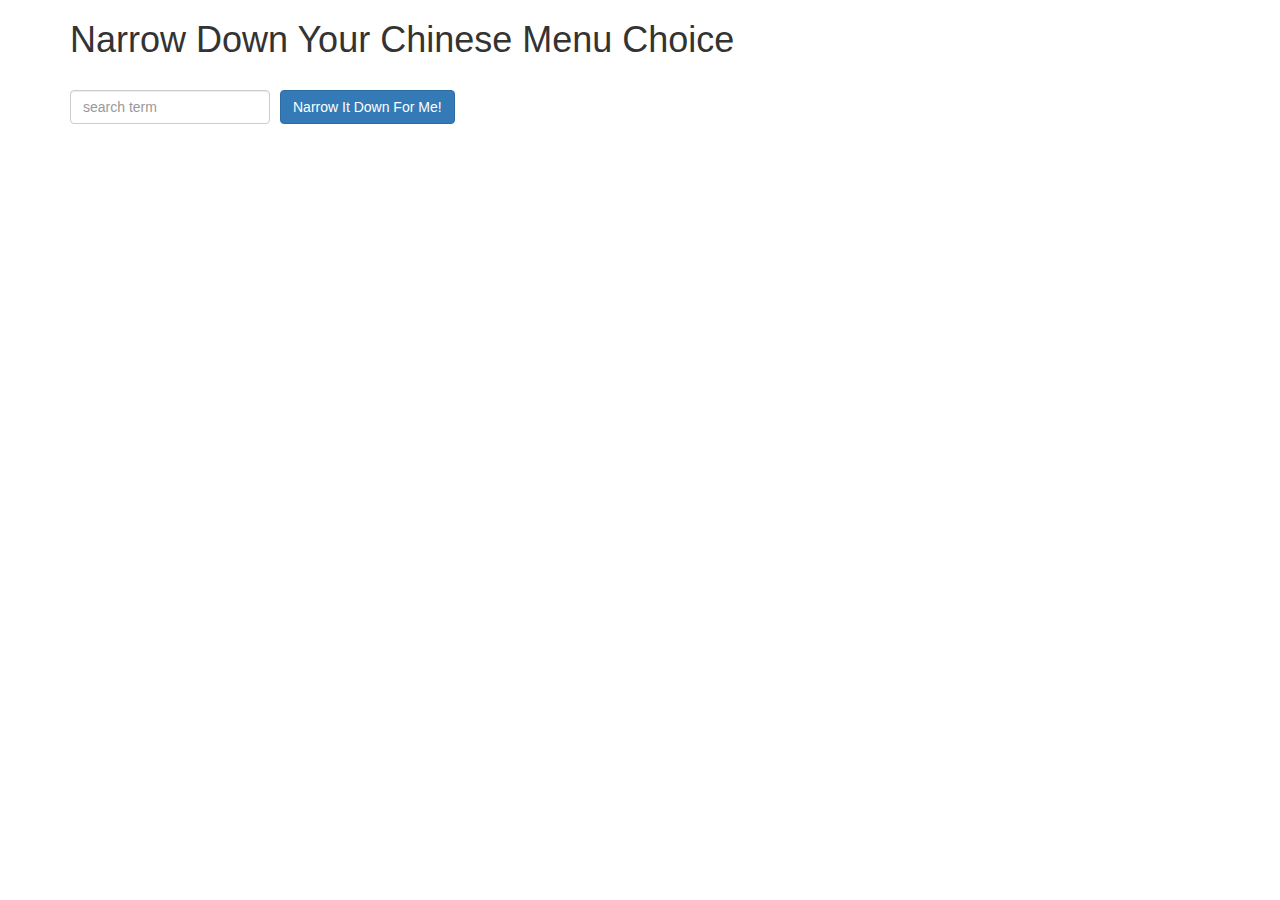
==== module3-solution/index.html @ 405b7694 "Initial add" ====
<!doctype html>
<html lang="en">
  <head>
    <title>Narrow Down Your Menu Choice</title>
    <meta name="viewport" content="width=device-width, initial-scale=1">
    <link rel="stylesheet" href="styles/bootstrap.min.css">
    <link rel="stylesheet" href="styles/styles.css">
  </head>
<body>
   <div class="container">
    <h1>Narrow Down Your Chinese Menu Choice</h1>

    <div class="form-group">
      <input type="text" placeholder="search term" class="form-control">
    </div>
    <div class="form-group narrow-button">
      <button class="btn btn-primary">Narrow It Down For Me!</button>
    </div>

    <!-- found-items should be implemented as a component -->
    <found-items found-items="...." on-remove="...."></found-items>
  </div>

</body>
</html>
---- module3-solution/styles/styles.css ----
h1 {
  margin-bottom: 30px;
}
input[type="text"] {
  width: 200px;
  float: left;
}
.narrow-button {
  float: left;
  margin-left: 10px;
}
.loader {
  display: none;
  margin-left: 5px;
  font-size: 10px;
  float: left;
  border-top: 1.1em solid rgba(147, 147, 147, 0.2);
  border-right: 1.1em solid rgba(147, 147, 147, 0.2);
  border-bottom: 1.1em solid rgba(147, 147, 147, 0.2);
  border-left: 1.1em solid #676767;
  -webkit-transform: translateZ(0);
  -ms-transform: translateZ(0);
  transform: translateZ(0);
  -webkit-animation: load8 1.1s infinite linear;
  animation: load8 1.1s infinite linear;
}
.loader,
.loader:after {
  border-radius: 50%;
  width: 3em;
  height: 3em;
}
@-webkit-keyframes load8 {
  0% {
    -webkit-transform: rotate(0deg);
    transform: rotate(0deg);
  }
  100% {
    -webkit-transform: rotate(360deg);
    transform: rotate(360deg);
  }
}
@keyframes load8 {
  0% {
    -webkit-transform: rotate(0deg);
    transform: rotate(0deg);
  }
  100% {
    -webkit-transform: rotate(360deg);
    transform: rotate(360deg);
  }
}
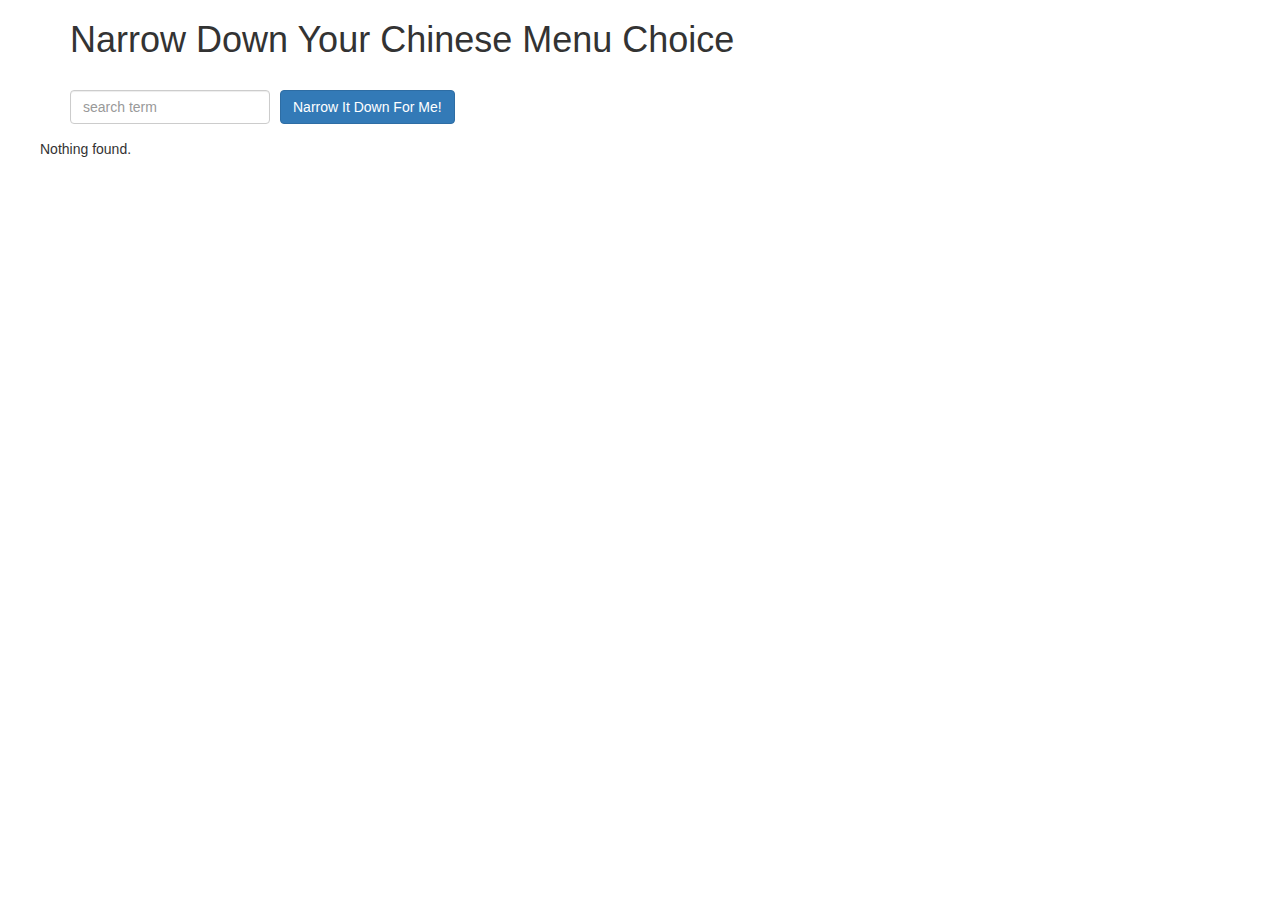
==== commit edee471e: "added functionality" ====
--- a/module3-solution/index.html
+++ b/module3-solution/index.html
@@ -1,25 +1,31 @@
 <!doctype html>
-<html lang="en">
+<html lang="en" ng-app="NarrowItDownApp">
   <head>
     <title>Narrow Down Your Menu Choice</title>
     <meta name="viewport" content="width=device-width, initial-scale=1">
     <link rel="stylesheet" href="styles/bootstrap.min.css">
     <link rel="stylesheet" href="styles/styles.css">
   </head>
-<body>
+<body  ng-controller="NarrowItDownController as list">
    <div class="container">
     <h1>Narrow Down Your Chinese Menu Choice</h1>
 
     <div class="form-group">
-      <input type="text" placeholder="search term" class="form-control">
+      <input ng-model="list.searchTerm" type="text" placeholder="search term" class="form-control">
     </div>
     <div class="form-group narrow-button">
-      <button class="btn btn-primary">Narrow It Down For Me!</button>
+      <button ng-click="list.getMatchedMenuItems();" class="btn btn-primary">Narrow It Down For Me!</button>
     </div>
 
+  </div>
+  <div>
     <!-- found-items should be implemented as a component -->
-    <found-items found-items="...." on-remove="...."></found-items>
+    <found-items
+    items="list.items"
+    on-remove="list.removeItem(index)"></found-items>
   </div>
 
+<script src="angular.min.js"></script>
+<script src="app.js"></script>
 </body>
 </html>
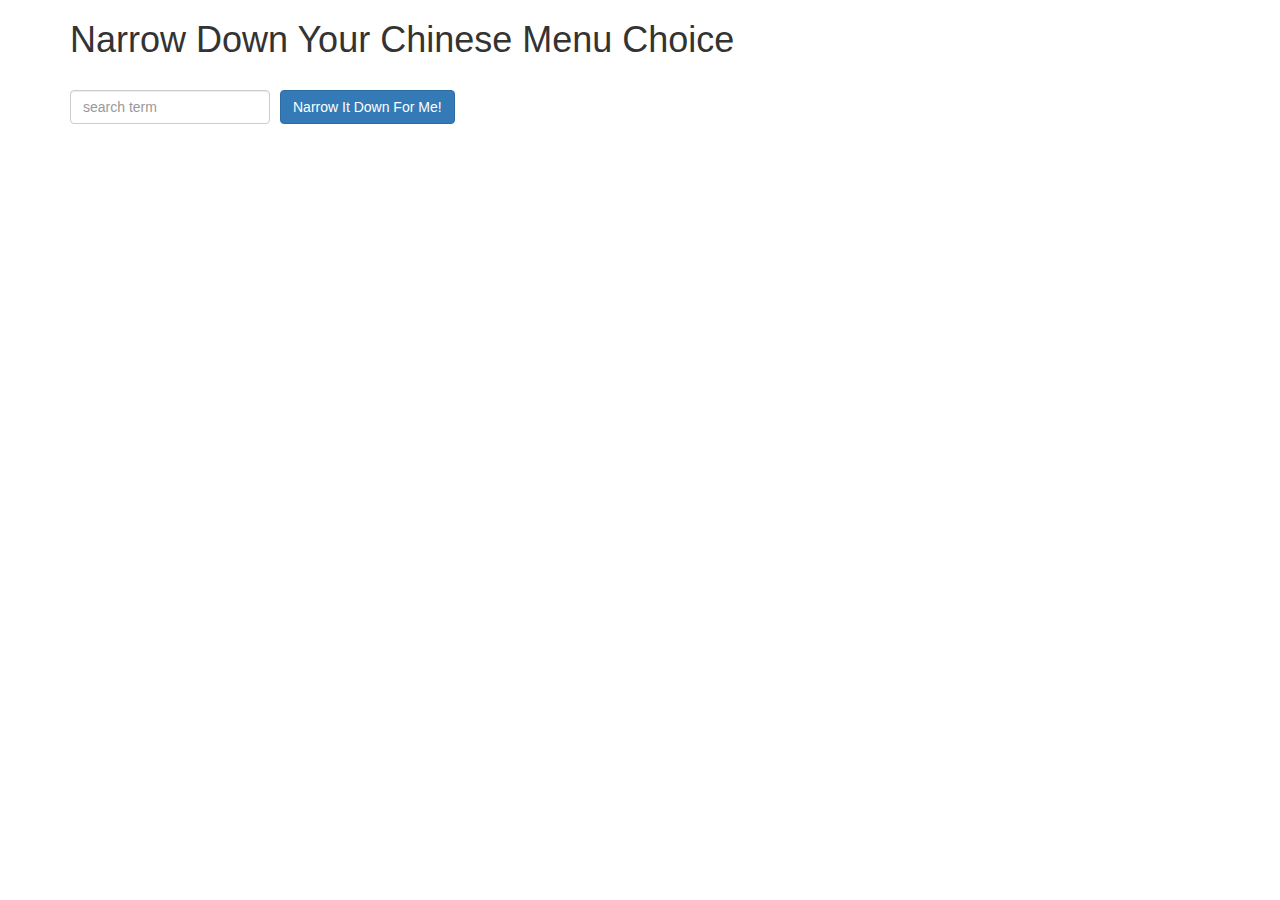
==== commit 05fb7e86: "simplifying" ====
--- a/module3-solution/index.html
+++ b/module3-solution/index.html
@@ -6,23 +6,24 @@
     <link rel="stylesheet" href="styles/bootstrap.min.css">
     <link rel="stylesheet" href="styles/styles.css">
   </head>
-<body  ng-controller="NarrowItDownController as list">
+<body  ng-controller="NarrowItDownController as foundList">
    <div class="container">
     <h1>Narrow Down Your Chinese Menu Choice</h1>
 
     <div class="form-group">
-      <input ng-model="list.searchTerm" type="text" placeholder="search term" class="form-control">
+      <input ng-model="foundList.searchTerm" type="text" placeholder="search term" class="form-control">
     </div>
     <div class="form-group narrow-button">
-      <button ng-click="list.getMatchedMenuItems();" class="btn btn-primary">Narrow It Down For Me!</button>
+      <button ng-click="foundList.getMatchedMenuItems();" class="btn btn-primary">Narrow It Down For Me!</button>
     </div>
 
   </div>
   <div>
     <!-- found-items should be implemented as a component -->
     <found-items
-    items="list.items"
-    on-remove="list.removeItem(index)"></found-items>
+      items="foundList.items"
+      on-remove="foundList.removeItem(index)"
+      list-empty="foundList.listEmpty"></found-items>
   </div>
 
 <script src="angular.min.js"></script>
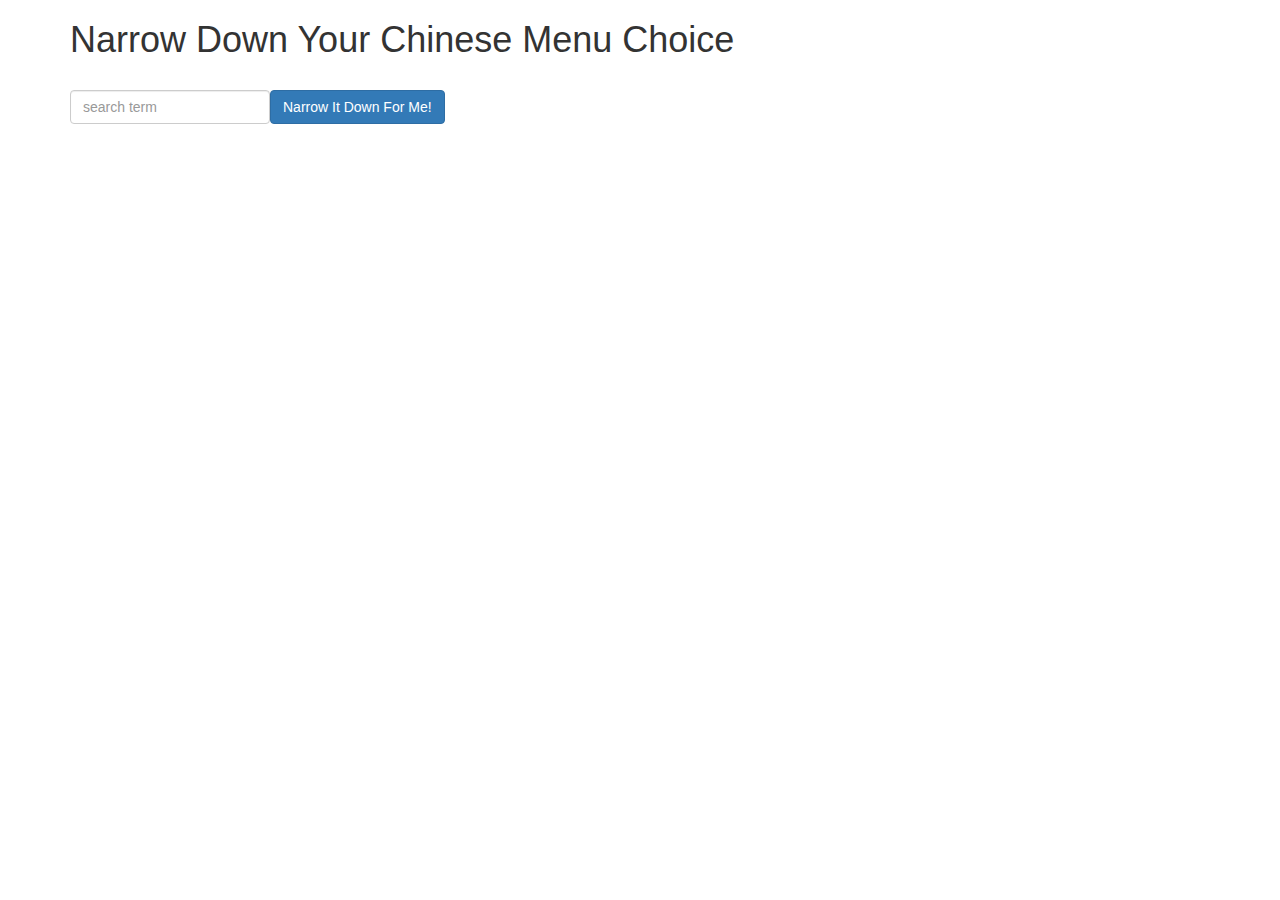
==== commit 255e0e3a: "refining" ====
--- a/module3-solution/index.html
+++ b/module3-solution/index.html
@@ -13,17 +13,15 @@
     <div class="form-group">
       <input ng-model="foundList.searchTerm" type="text" placeholder="search term" class="form-control">
     </div>
-    <div class="form-group narrow-button">
+    <div class="form-group">
       <button ng-click="foundList.getMatchedMenuItems();" class="btn btn-primary">Narrow It Down For Me!</button>
     </div>
+      <!-- found-items should be implemented as a component -->
+      <found-items
+        items="foundList.items"
+        on-remove="foundList.removeItem(index)"
+        list-empty="foundList.listEmpty"></found-items>
 
-  </div>
-  <div>
-    <!-- found-items should be implemented as a component -->
-    <found-items
-      items="foundList.items"
-      on-remove="foundList.removeItem(index)"
-      list-empty="foundList.listEmpty"></found-items>
   </div>
 
 <script src="angular.min.js"></script>
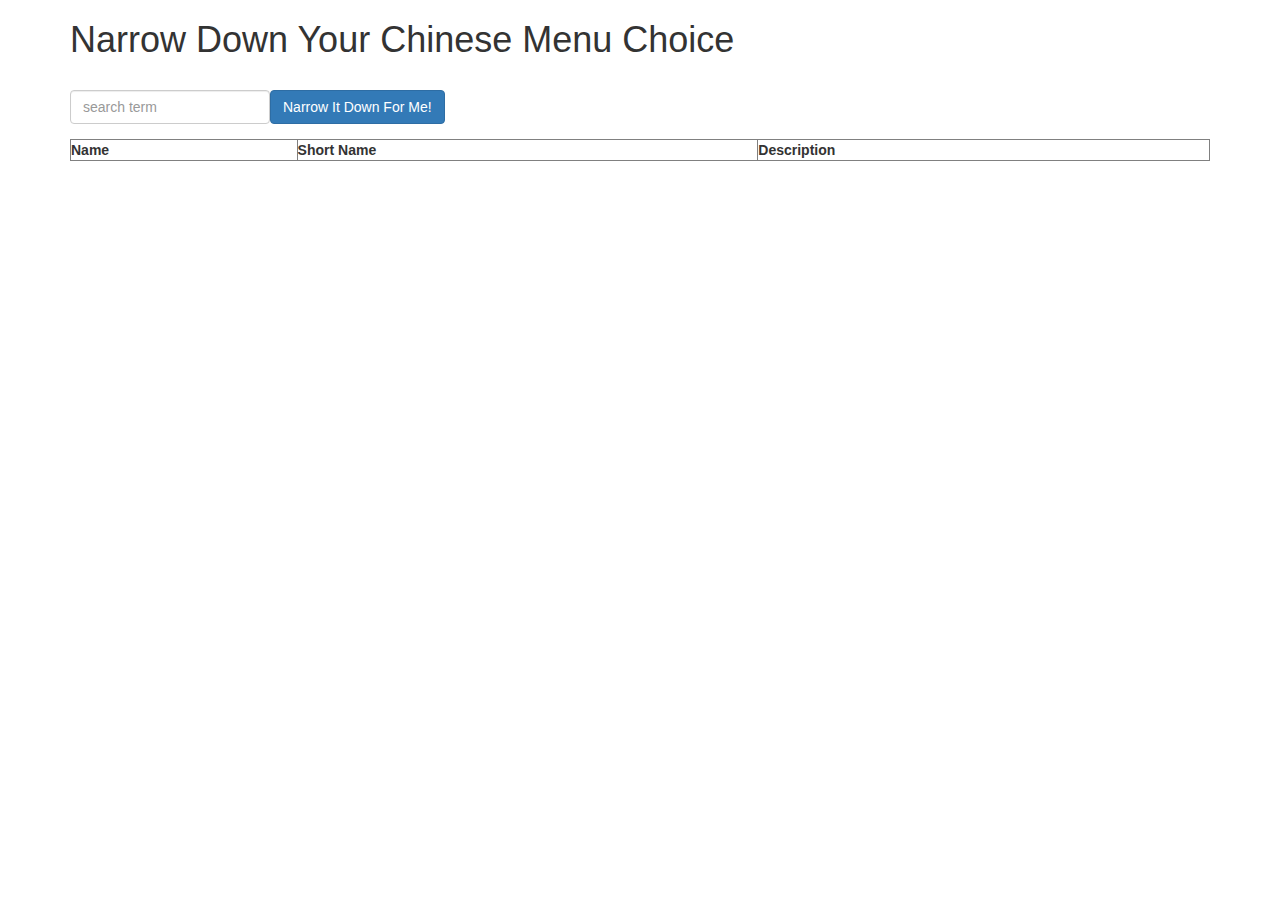
==== commit 3355d468: "now using table" ====
--- a/module3-solution/index.html
+++ b/module3-solution/index.html
@@ -18,7 +18,7 @@
     </div>
       <!-- found-items should be implemented as a component -->
       <found-items
-        items="foundList.items"
+        items="foundList.found"
         on-remove="foundList.removeItem(index)"
         list-empty="foundList.listEmpty"></found-items>
 
